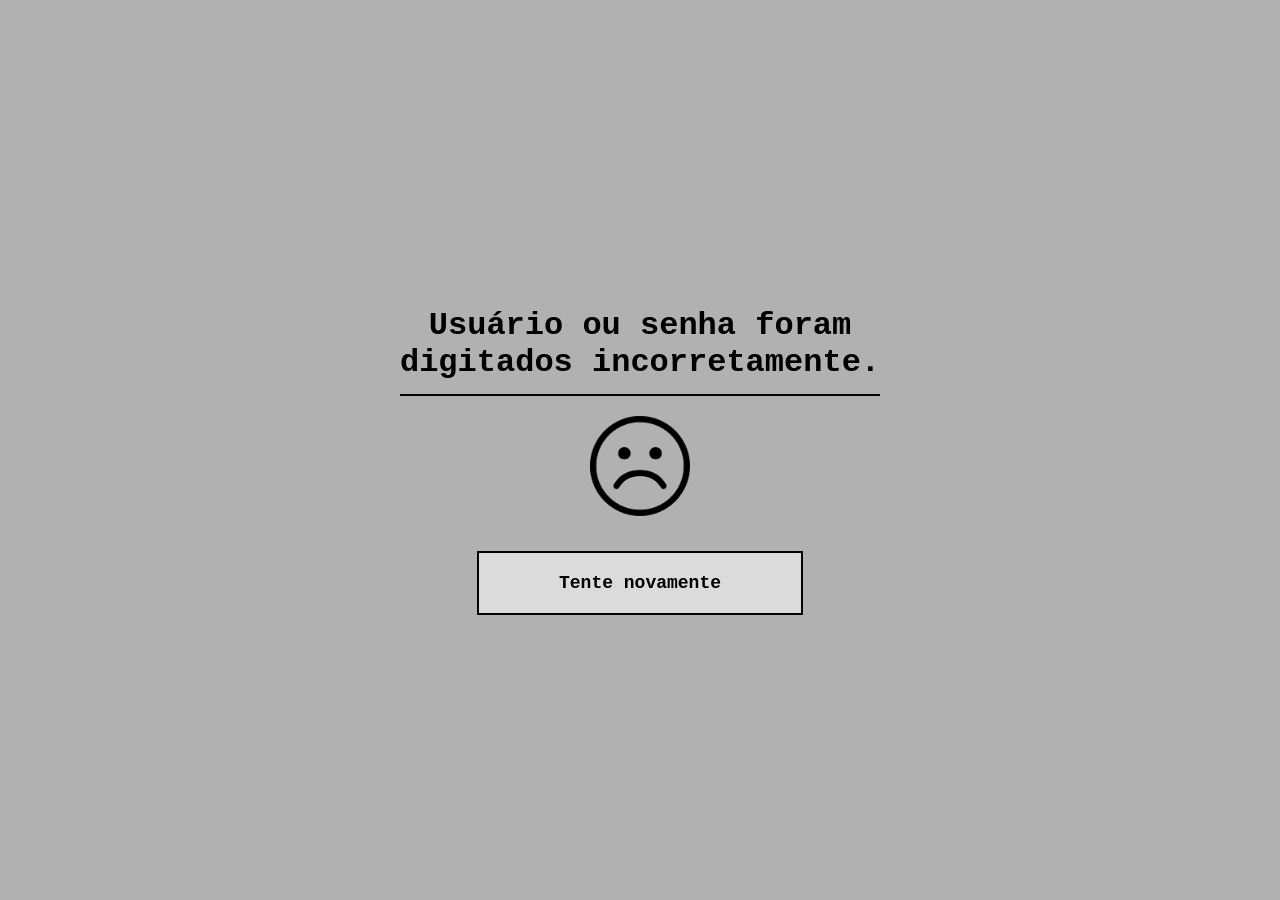
==== novamente.html @ fc3a2337 "Create novamente.html" ====
<html lang="pt-BR">
<head>
    <meta charset="UTF-8">
    <meta name="viewport" content="width=device-width, initial-scale=1.0">
    <title>Usuário ou senha incorreta</title>
</head>
<body>
    <style>
        body{
            background-color: rgb(177, 177, 177);
            margin: 0;
            display: flex;
            flex-direction: column;
            align-items: center;
            justify-content: center;
            height: 100vh;
            font-family: 'Courier New', Courier, monospace;
        }
        h1{
            color: black;
            font-family: 'Courier New', Courier, monospace;
            margin-bottom: 5px;
            text-align: center;
            max-width: 600px;
        }
        hr{
            background-color: rgb(0, 0, 0);
            border: none;
            height: 2px;
            width: 480px;
            margin-bottom: 20px;
        }
        button{
            padding: 20px 80px;
            cursor: pointer;
            background-color: rgb(219, 219, 219);
            border: 2px solid rgb(0, 0, 0);
            font-family: 'Courier New', Courier, monospace;
            font-size: 18px;
            font-weight: bold;
            transition: all 0.3s ease;
        }
        button:hover{
            background-color: rgb(240, 240, 240);
            transform: scale(1.05);
        }
        img{
            height: 100px;
            margin-bottom: 15px;
        }
        .login-fields {
            display: flex;
            flex-direction: column;
            align-items: center;
            gap: 12px;
            margin-bottom: 20px;
            width: 100%;
            max-width: 280px;
        }
        input[type="text"], input[type="password"] {
            width: 100%;
            padding: 10px 12px;
            background-color: rgb(240, 240, 240);
            border: 2px solid rgb(0, 0, 0);
            font-family: 'Courier New', Courier, monospace;
            font-size: 16px;
            color: black;
            outline: none;
            transition: all 0.3s ease;
        }
        input[type="text"]:focus, input[type="password"]:focus {
            background-color: rgb(255, 255, 255);
            border-color: rgb(80, 80, 80);
            box-shadow: 0 0 8px rgba(0, 0, 0, 0.3);
        }
        .error-message {
            color: rgb(180, 0, 0);
            font-weight: bold;
            margin-bottom: 15px;
            text-align: center;
        }
    </style>

    <h1>Usuário ou senha foram digitados incorretamente.</h1>
    <hr>
    <img src="triste.png" alt="Usuário">

    <div class="login-fields">
    </div>

    <a href="index.html"><button type="button" id="tryAgainBtn">Tente novamente</button></a>

    <script>
        const loginBtn = document.getElementById('tryAgainBtn');
        const usernameInput = document.getElementById('username');
        const passwordInput = document.getElementById('password');

        loginBtn.addEventListener('click', () => {
            const user = usernameInput.value.trim();
            const pass = passwordInput.value.trim();
            
            console.log('Tentativa de login na página de erro → Usuário:', user, '| Senha:', pass);
            
            if (user && pass) {
                window.location.href = "index.html";
            } else {
                alert("Por favor, preencha usuário e senha antes de tentar novamente.");
            }
        });

        usernameInput.addEventListener('keypress', (e) => {
            if (e.key === 'Enter') loginBtn.click();
        });
        passwordInput.addEventListener('keypress', (e) => {
            if (e.key === 'Enter') loginBtn.click();
        });
    </script>
</body>
</html>
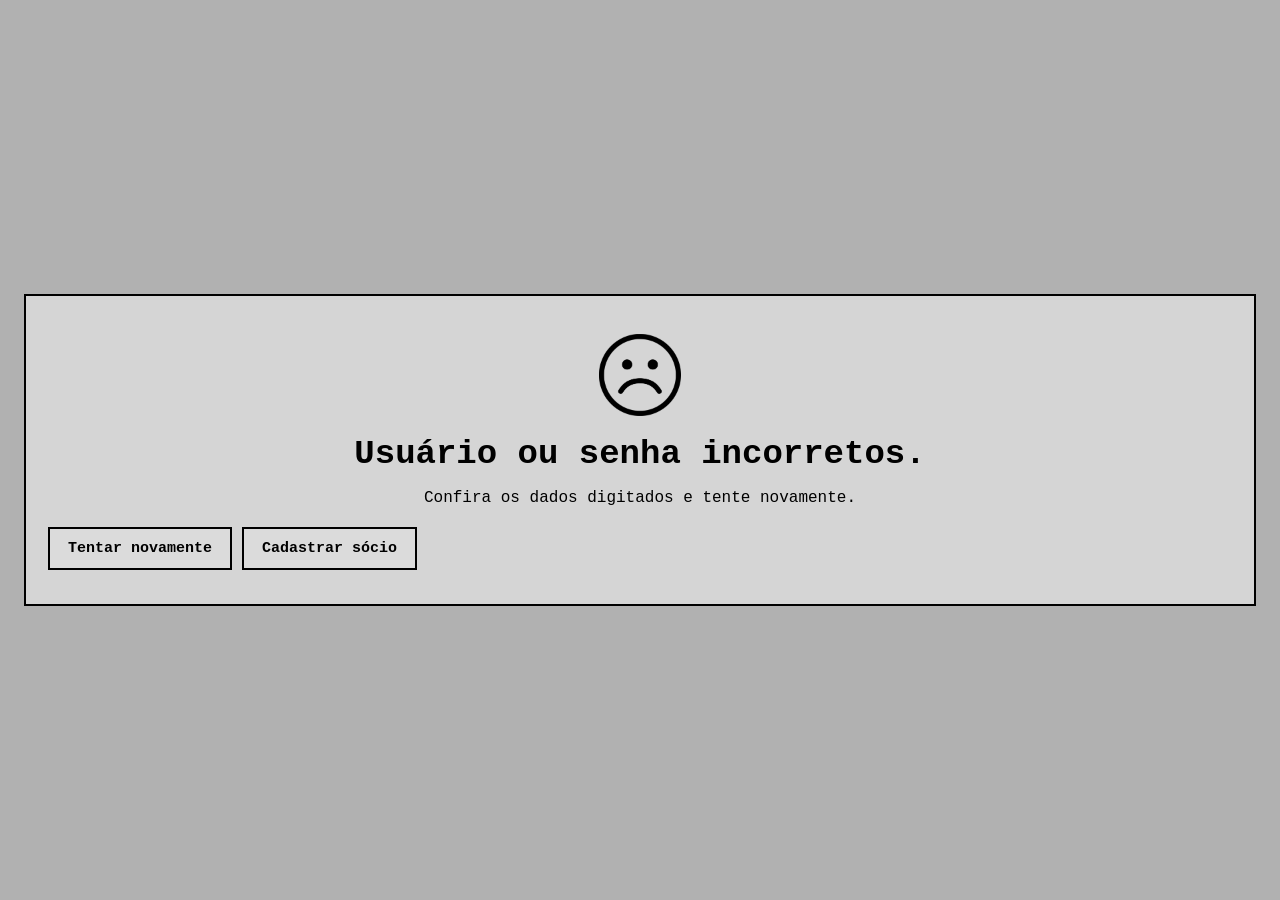
==== commit 54899fed: "Add files via upload" ====
--- a/novamente.html
+++ b/novamente.html
@@ -1,119 +1,20 @@
+<!doctype html>
 <html lang="pt-BR">
 <head>
     <meta charset="UTF-8">
     <meta name="viewport" content="width=device-width, initial-scale=1.0">
-    <title>Usuário ou senha incorreta</title>
+    <title>Clube de Tiro — Acesso não realizado</title>
+    <link rel="stylesheet" href="styles.css">
 </head>
-<body>
-    <style>
-        body{
-            background-color: rgb(177, 177, 177);
-            margin: 0;
-            display: flex;
-            flex-direction: column;
-            align-items: center;
-            justify-content: center;
-            height: 100vh;
-            font-family: 'Courier New', Courier, monospace;
-        }
-        h1{
-            color: black;
-            font-family: 'Courier New', Courier, monospace;
-            margin-bottom: 5px;
-            text-align: center;
-            max-width: 600px;
-        }
-        hr{
-            background-color: rgb(0, 0, 0);
-            border: none;
-            height: 2px;
-            width: 480px;
-            margin-bottom: 20px;
-        }
-        button{
-            padding: 20px 80px;
-            cursor: pointer;
-            background-color: rgb(219, 219, 219);
-            border: 2px solid rgb(0, 0, 0);
-            font-family: 'Courier New', Courier, monospace;
-            font-size: 18px;
-            font-weight: bold;
-            transition: all 0.3s ease;
-        }
-        button:hover{
-            background-color: rgb(240, 240, 240);
-            transform: scale(1.05);
-        }
-        img{
-            height: 100px;
-            margin-bottom: 15px;
-        }
-        .login-fields {
-            display: flex;
-            flex-direction: column;
-            align-items: center;
-            gap: 12px;
-            margin-bottom: 20px;
-            width: 100%;
-            max-width: 280px;
-        }
-        input[type="text"], input[type="password"] {
-            width: 100%;
-            padding: 10px 12px;
-            background-color: rgb(240, 240, 240);
-            border: 2px solid rgb(0, 0, 0);
-            font-family: 'Courier New', Courier, monospace;
-            font-size: 16px;
-            color: black;
-            outline: none;
-            transition: all 0.3s ease;
-        }
-        input[type="text"]:focus, input[type="password"]:focus {
-            background-color: rgb(255, 255, 255);
-            border-color: rgb(80, 80, 80);
-            box-shadow: 0 0 8px rgba(0, 0, 0, 0.3);
-        }
-        .error-message {
-            color: rgb(180, 0, 0);
-            font-weight: bold;
-            margin-bottom: 15px;
-            text-align: center;
-        }
-    </style>
-
-    <h1>Usuário ou senha foram digitados incorretamente.</h1>
-    <hr>
-    <img src="triste.png" alt="Usuário">
-
-    <div class="login-fields">
-    </div>
-
-    <a href="index.html"><button type="button" id="tryAgainBtn">Tente novamente</button></a>
-
-    <script>
-        const loginBtn = document.getElementById('tryAgainBtn');
-        const usernameInput = document.getElementById('username');
-        const passwordInput = document.getElementById('password');
-
-        loginBtn.addEventListener('click', () => {
-            const user = usernameInput.value.trim();
-            const pass = passwordInput.value.trim();
-            
-            console.log('Tentativa de login na página de erro → Usuário:', user, '| Senha:', pass);
-            
-            if (user && pass) {
-                window.location.href = "index.html";
-            } else {
-                alert("Por favor, preencha usuário e senha antes de tentar novamente.");
-            }
-        });
-
-        usernameInput.addEventListener('keypress', (e) => {
-            if (e.key === 'Enter') loginBtn.click();
-        });
-        passwordInput.addEventListener('keypress', (e) => {
-            if (e.key === 'Enter') loginBtn.click();
-        });
-    </script>
+<body class="centralizado">
+    <main class="cartao confirmacao pagina-pequena">
+        <img class="logo" src="triste.png" alt="Usuário não reconhecido">
+        <h1>Usuário ou senha incorretos.</h1>
+        <p>Confira os dados digitados e tente novamente.</p>
+        <div class="botoes">
+            <a class="botao" href="index.html">Tentar novamente</a>
+            <a class="botao" href="cadastro.html">Cadastrar sócio</a>
+        </div>
+    </main>
 </body>
 </html>
--- a/styles.css
+++ b/styles.css
@@ -0,0 +1,222 @@
+* {
+    box-sizing: border-box;
+}
+
+:root {
+    --cinza-fundo: rgb(177, 177, 177);
+    --cinza-claro: rgb(240, 240, 240);
+    --cinza-botao: rgb(219, 219, 219);
+    --preto: rgb(0, 0, 0);
+    --vermelho: rgb(150, 0, 0);
+}
+
+body {
+    margin: 0;
+    min-height: 100vh;
+    background-color: var(--cinza-fundo);
+    color: var(--preto);
+    font-family: 'Courier New', Courier, monospace;
+}
+
+body.centralizado {
+    display: flex;
+    align-items: center;
+    justify-content: center;
+    padding: 24px;
+}
+
+.pagina {
+    width: min(960px, 100%);
+    margin: 0 auto;
+    padding: 34px 20px 48px;
+}
+
+.pagina-pequena {
+    width: min(540px, 100%);
+}
+
+.cabecalho {
+    border-bottom: 2px solid var(--preto);
+    margin-bottom: 24px;
+    padding-bottom: 14px;
+}
+
+.cabecalho h1, h1 {
+    margin: 0 0 6px;
+    font-size: clamp(24px, 4vw, 34px);
+}
+
+.cabecalho p, .subtitulo {
+    margin: 0;
+    font-size: 15px;
+}
+
+.cartao {
+    width: 100%;
+    border: 2px solid var(--preto);
+    background: rgba(240, 240, 240, 0.58);
+    padding: 22px;
+}
+
+.login-cartao {
+    max-width: 390px;
+    text-align: center;
+}
+
+.logo {
+    height: 82px;
+    margin: 4px 0 14px;
+}
+
+.linha {
+    height: 2px;
+    width: 100%;
+    background: var(--preto);
+    border: 0;
+    margin: 12px 0 20px;
+}
+
+.formulario {
+    display: grid;
+    gap: 14px;
+}
+
+.campo {
+    display: grid;
+    gap: 6px;
+    text-align: left;
+    font-weight: bold;
+}
+
+input, select, textarea {
+    width: 100%;
+    padding: 10px 12px;
+    border: 2px solid var(--preto);
+    background: var(--cinza-claro);
+    color: var(--preto);
+    font: 16px 'Courier New', Courier, monospace;
+}
+
+textarea {
+    min-height: 90px;
+    resize: vertical;
+}
+
+input:focus, select:focus, textarea:focus {
+    outline: 0;
+    background: white;
+    box-shadow: 0 0 0 3px rgba(0, 0, 0, .18);
+}
+
+button, .botao {
+    display: inline-block;
+    border: 2px solid var(--preto);
+    background: var(--cinza-botao);
+    color: var(--preto);
+    padding: 11px 18px;
+    cursor: pointer;
+    font: bold 15px 'Courier New', Courier, monospace;
+    text-decoration: none;
+    text-align: center;
+}
+
+button:hover, .botao:hover {
+    background: white;
+}
+
+.botoes {
+    display: flex;
+    flex-wrap: wrap;
+    gap: 10px;
+    margin-top: 20px;
+}
+
+.botao-vermelho {
+    color: white;
+    background: var(--vermelho);
+}
+
+.botao-vermelho:hover {
+    background: rgb(105, 0, 0);
+}
+
+.mensagem {
+    min-height: 20px;
+    margin: 12px 0 0;
+    font-weight: bold;
+}
+
+.erro { color: var(--vermelho); }
+.sucesso { color: rgb(0, 90, 0); }
+
+.grade-menu, .grade-formulario {
+    display: grid;
+    grid-template-columns: repeat(2, minmax(0, 1fr));
+    gap: 16px;
+}
+
+.opcao {
+    min-height: 150px;
+    display: flex;
+    flex-direction: column;
+    justify-content: space-between;
+}
+
+.opcao h2 {
+    margin: 0 0 10px;
+    font-size: 20px;
+}
+
+.opcao p { line-height: 1.45; }
+
+.grade-formulario .campo-largo { grid-column: 1 / -1; }
+
+.tabela-area {
+    overflow-x: auto;
+    border: 2px solid var(--preto);
+    background: var(--cinza-claro);
+}
+
+table {
+    width: 100%;
+    min-width: 620px;
+    border-collapse: collapse;
+}
+
+th, td {
+    padding: 11px;
+    border-bottom: 1px solid var(--preto);
+    text-align: left;
+}
+
+th { background: var(--cinza-botao); }
+
+.lista-vazia {
+    padding: 20px;
+    text-align: center;
+}
+
+.confirmacao {
+    text-align: center;
+    padding: 34px 22px;
+}
+
+.confirmacao .check {
+    display: inline-block;
+    border: 3px solid var(--preto);
+    padding: 12px 18px;
+    margin-bottom: 12px;
+    font-size: 30px;
+    font-weight: bold;
+}
+
+@media (max-width: 650px) {
+    .pagina { padding: 22px 14px 38px; }
+    .grade-menu, .grade-formulario { grid-template-columns: 1fr; }
+    .grade-formulario .campo-largo { grid-column: auto; }
+    .botoes > * { flex: 1 1 100%; }
+}
+
+@media (min-width: 651px) {
+    .login-cartao .botoes { justify-content: center; }
+}
